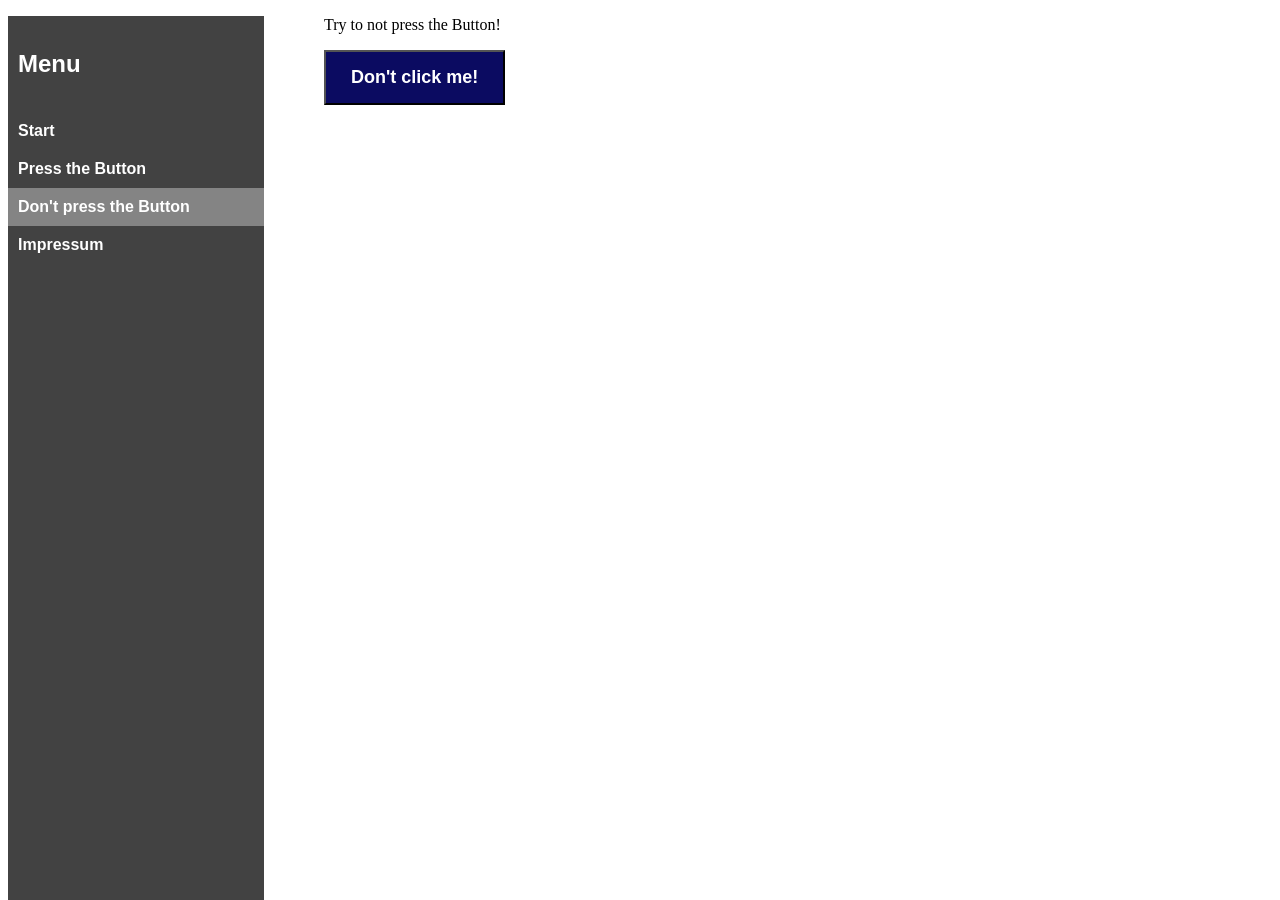
==== dontPress.html @ fcabc4fa "desktop menu weg" ====
<!DOCTYPE html>
<html>
    <head>
    
        <link rel="stylesheet" href="webapp.css">
        <script src="webapp.js"></script>  
        
    </head>
<body>

     
    <div id="mobileMenu" class="mobile">
    
        <a class="active">Don't press the Button</a>
        <div id="myLinks">
            <a href = "index.html">Start</a>
            <a href = "pressButton.html">Press the Button</a>            
            <a href = "impressum.html">Impressum</a>
        </div>         
        <a href="javascript:void(0);" class="icon" onclick="openMenu()">
            <i class="fa fa-bars"></i>
        </a>
      
    </div>
    
    <div id="menu" class="desktop" style="width:20%">
        <p id="menutxt">Menu</p>
        <a href = "index.html">Start</a>
        <a href = "pressButton.html">Press the Button</a>
        <a id="at">Don't press the Button</a>
        <a href = "impressum.html">Impressum</a>
    </div>
    
    <div class="desktop" style="margin-left:25%">
    
        <p>Try to not press the Button!</p>
        
        <button id="buttonGame" type="button" onclick="lose()">Don't click me!</button>
        
        <p id="ausgabe" style="background-color:white;"><p>
     
    </div>
    
    <div class="mobile" style="margin-left:25%">
        <p>Content not available on mobile!</p>
    </div>
    
     
</body>
</html>
---- webapp.css ----
.desktop {display: block;}
.mobile {display: none;}

@media (hover:none), (hover:on-demand) {

.desktop {display: none;}
.mobile {display: block;}

}

/* Style the navigation menu */
#mobileMenu {
  overflow: hidden;
  background-color: #424242;
  position: relative;
}

/* Hide the links inside the navigation menu (except for logo/home) */
#mobileMenu  #myLinks {
  display: none;
}

/* Style navigation menu links */
#mobileMenu  a {
  color: white;
  padding: 14px 16px;
  text-decoration: none;
  font-size: 3vh;
  display: block;
}

#mobileMenu  a.icon {
  background: black;
  display: block;
  position: absolute;
  right: 0;
  top: 0;
}

/* Add a grey background color on mouse-over */
#mobileMenu  a:hover {
  background-color: #084B8A;
}

.active {
  background-color: #848484;
  color: white;
}

#hidden {
   color: #000;
   text-decoration: none;
}

#buttonGame {
    position: absolute;
    display: inline-block;
    padding: 15px 25px;
    text-align: center;
    color: white;
    font-family: Arial, Helvetica, sans-serif; 
    font-weight: bold;
    font-size: large;
    background-color: #0B0B61;
}

#menu #at {
    background-color: #848484;
}

#menutxt {
    padding: 10px;
    background-color: #424242;
    color: white;
    font-family: Arial, Helvetica, sans-serif; 
    font-size: x-large;
    text-decoration: none;
    font-weight: bold; 
}

#menu {
        height: 100%;
        position:fixed;      
        margin: 0px;
        padding: 0px;          
        background-color: #424242;        
    }


#menu a {
    display: block;   
    background-color: #424242;
    padding: 10px;
    color: white;
    font-family: Arial, Helvetica, sans-serif;     
    text-decoration: none;
    font-weight: bold; 
}

#menu a:hover {
    display: block;    
    background-color: #084B8A;
    color: #fff;
}
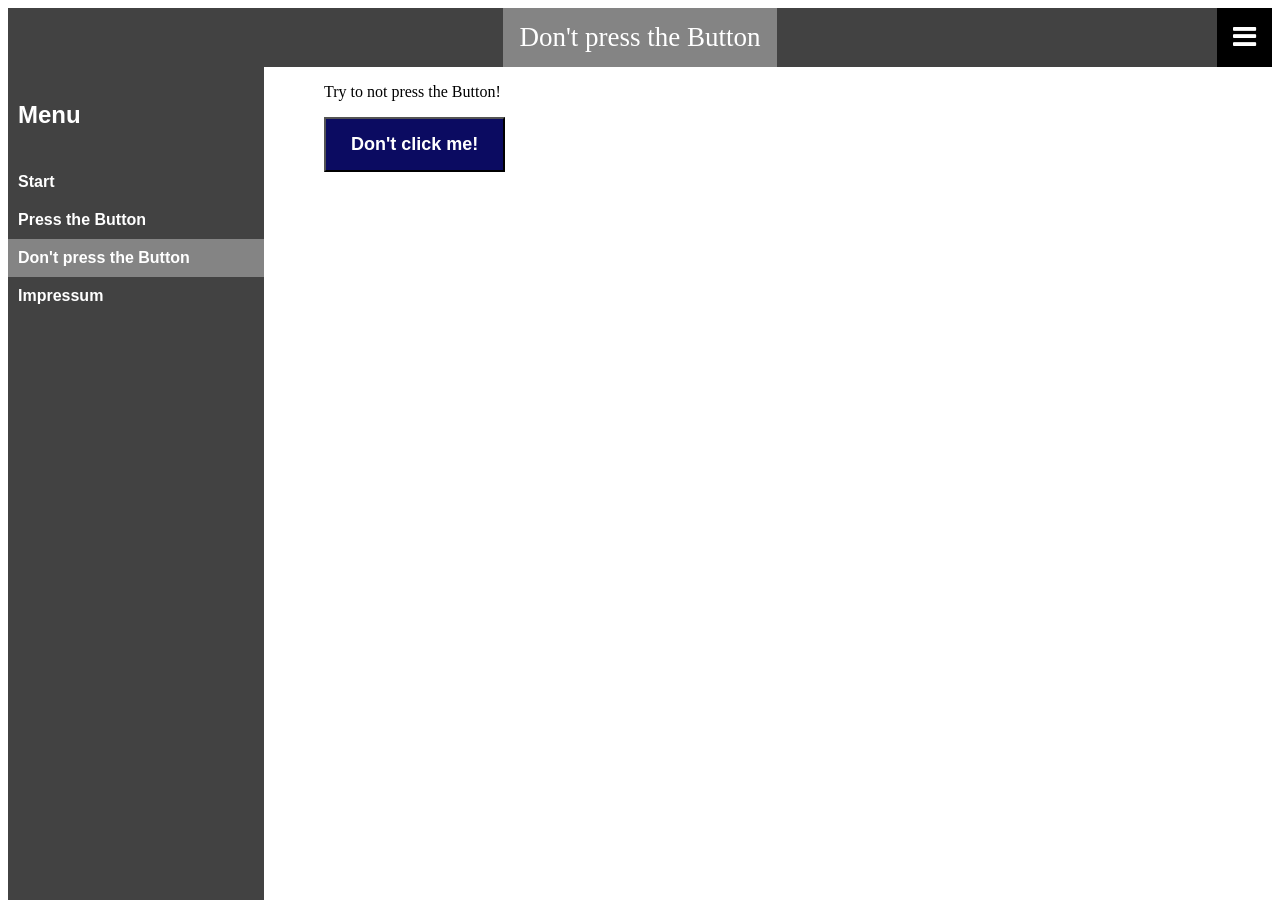
==== commit 5c05e054: "Verbesserungen" ====
--- a/dontPress.html
+++ b/dontPress.html
@@ -3,6 +3,7 @@
     <head>
     
         <link rel="stylesheet" href="webapp.css">
+        <link rel="stylesheet" href="https://cdnjs.cloudflare.com/ajax/libs/font-awesome/4.7.0/css/font-awesome.min.css">
         <script src="webapp.js"></script>  
         
     </head>
--- a/webapp.css
+++ b/webapp.css
@@ -13,6 +13,9 @@
   overflow: hidden;
   background-color: #424242;
   position: relative;
+  display: flex;
+  flex-direction: row;
+  justify-content: space-evenly; 
 }
 
 /* Hide the links inside the navigation menu (except for logo/home) */
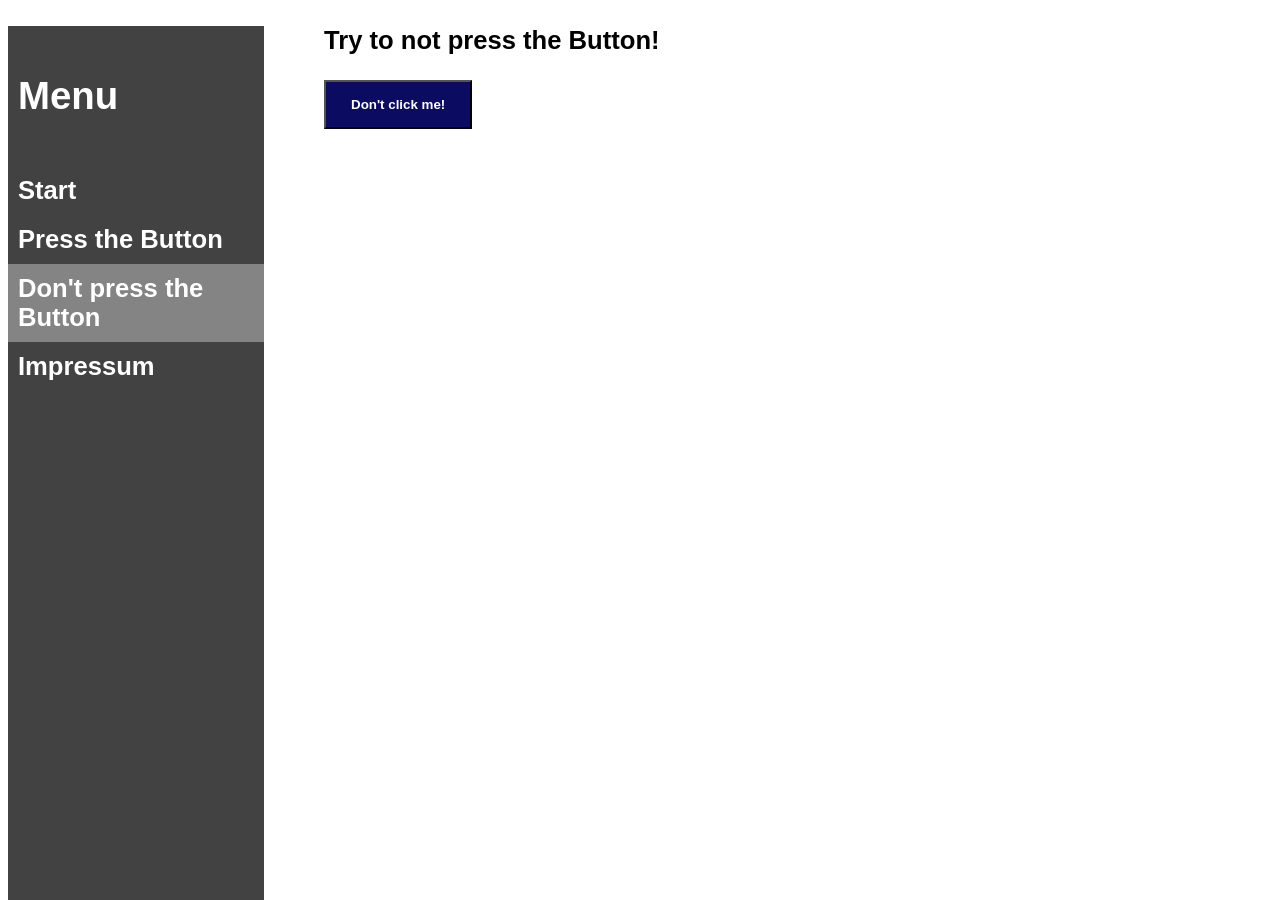
==== commit b645b192: "mehr mobile Opt" ====
--- a/dontPress.html
+++ b/dontPress.html
@@ -42,7 +42,7 @@
      
     </div>
     
-    <div class="mobile" style="margin-left:25%">
+    <div class="mobile">
         <p>Content not available on mobile!</p>
     </div>
     
--- a/webapp.css
+++ b/webapp.css
@@ -1,20 +1,35 @@
-.desktop {display: block;}
-.mobile {display: none;}
+* {
+    font-family: Arial, Helvetica, sans-serif;
+    font-weight: bold;
+    }
+    
+.desktop {
+    display: block;
+    font-size: 2vw;
+    }
+.mobile {
+    display: none;   
+    }
 
 @media (hover:none), (hover:on-demand) {
 
-.desktop {display: none;}
-.mobile {display: block;}
+.desktop {
+    display: none;
+    }
+.mobile {
+    display: flex;
+    font-size: 3vh;
+    }
 
 }
+
 
 /* Style the navigation menu */
 #mobileMenu {
   overflow: hidden;
   background-color: #424242;
   position: relative;
-  display: flex;
-  flex-direction: row;
+  flex-direction: column;
   justify-content: space-evenly; 
 }
 
@@ -28,7 +43,6 @@
   color: white;
   padding: 14px 16px;
   text-decoration: none;
-  font-size: 3vh;
   display: block;
 }
 
@@ -61,9 +75,7 @@
     padding: 15px 25px;
     text-align: center;
     color: white;
-    font-family: Arial, Helvetica, sans-serif; 
-    font-weight: bold;
-    font-size: large;
+    font-family: Arial, Helvetica, sans-serif;     
     background-color: #0B0B61;
 }
 
@@ -76,7 +88,7 @@
     background-color: #424242;
     color: white;
     font-family: Arial, Helvetica, sans-serif; 
-    font-size: x-large;
+    font-size: 3vw;
     text-decoration: none;
     font-weight: bold; 
 }
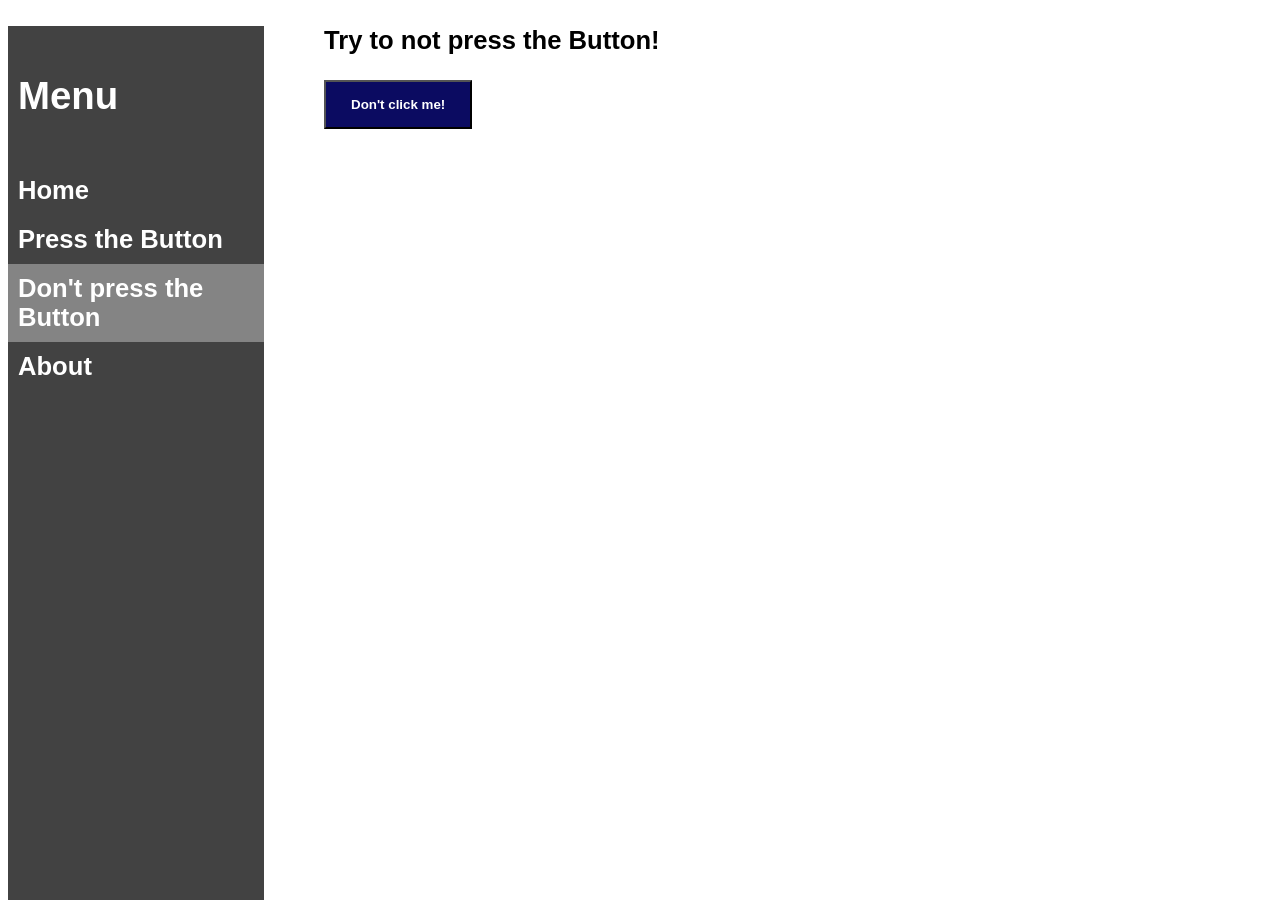
==== commit 8ed34b5e: "Namensänderungen, Bild" ====
--- a/dontPress.html
+++ b/dontPress.html
@@ -14,9 +14,9 @@
     
         <a class="active">Don't press the Button</a>
         <div id="myLinks">
-            <a href = "index.html">Start</a>
+            <a href = "index.html">Home</a>
             <a href = "pressButton.html">Press the Button</a>            
-            <a href = "impressum.html">Impressum</a>
+            <a href = "impressum.html">About</a>
         </div>         
         <a href="javascript:void(0);" class="icon" onclick="openMenu()">
             <i class="fa fa-bars"></i>
@@ -26,10 +26,10 @@
     
     <div id="menu" class="desktop" style="width:20%">
         <p id="menutxt">Menu</p>
-        <a href = "index.html">Start</a>
+        <a href = "index.html">Home</a>
         <a href = "pressButton.html">Press the Button</a>
         <a id="at">Don't press the Button</a>
-        <a href = "impressum.html">Impressum</a>
+        <a href = "impressum.html">About</a>
     </div>
     
     <div class="desktop" style="margin-left:25%">
--- a/webapp.css
+++ b/webapp.css
@@ -23,7 +23,10 @@
 
 }
 
-
+#image {
+    max-width: 100%;
+    height: auto;
+}
 /* Style the navigation menu */
 #mobileMenu {
   overflow: hidden;
@@ -71,7 +74,7 @@
 
 #buttonGame {
     position: absolute;
-    display: inline-block;
+    display: block;
     padding: 15px 25px;
     text-align: center;
     color: white;
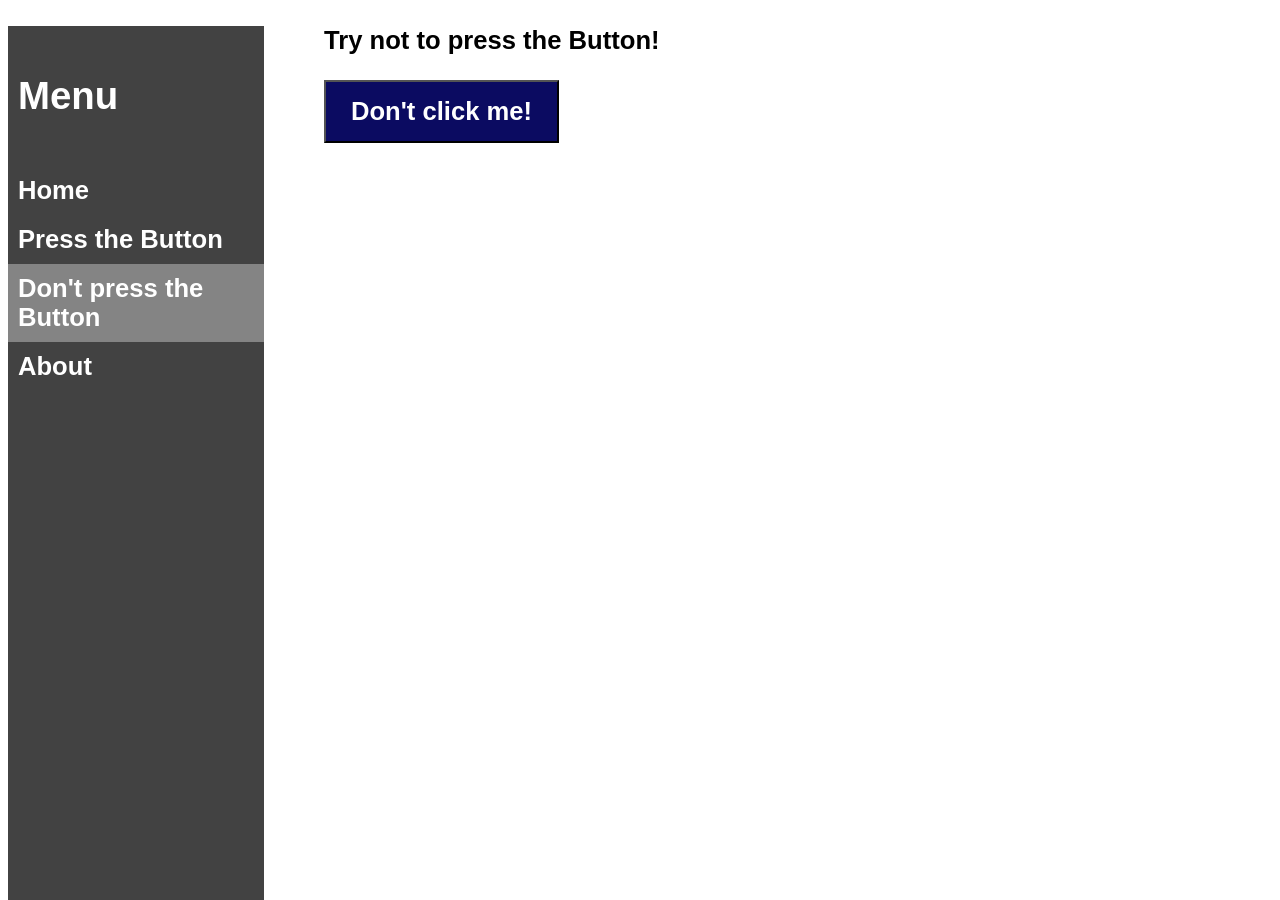
==== commit 93a82849: "minor textfixes" ====
--- a/dontPress.html
+++ b/dontPress.html
@@ -34,7 +34,7 @@
     
     <div class="desktop" style="margin-left:25%">
     
-        <p>Try to not press the Button!</p>
+        <p>Try not to press the Button!</p>
         
         <button id="buttonGame" type="button" onclick="lose()">Don't click me!</button>
         
--- a/webapp.css
+++ b/webapp.css
@@ -78,7 +78,8 @@
     padding: 15px 25px;
     text-align: center;
     color: white;
-    font-family: Arial, Helvetica, sans-serif;     
+    font-family: Arial, Helvetica, sans-serif; 
+    font-size: 2vw;    
     background-color: #0B0B61;
 }
 
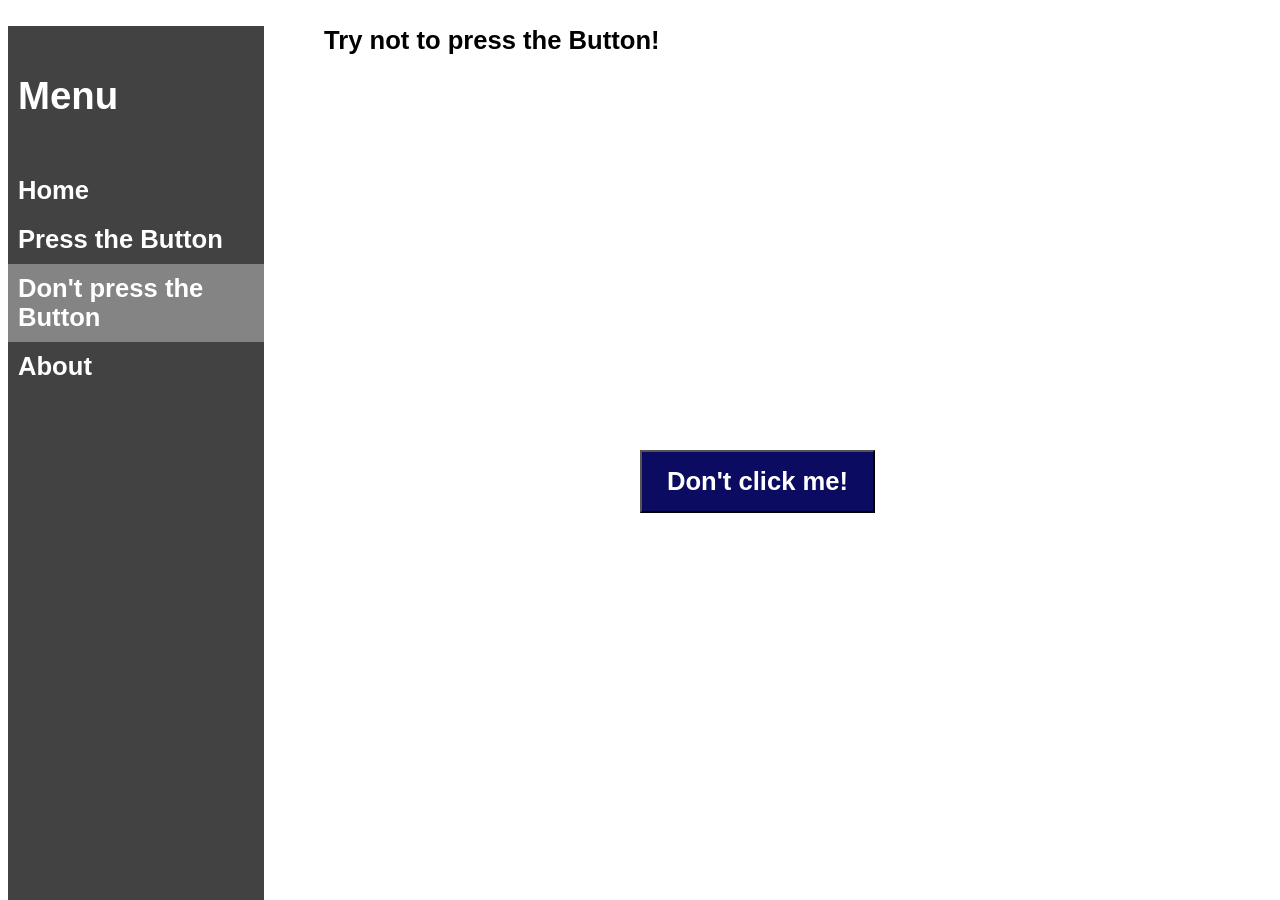
==== commit e5ec91d0: "button spiel mobil" ====
--- a/dontPress.html
+++ b/dontPress.html
@@ -38,7 +38,7 @@
         
         <button id="buttonGame" type="button" onclick="lose()">Don't click me!</button>
         
-        <p id="ausgabe" style="background-color:white;"><p>
+        <p id="ausgabe"><p>
      
     </div>
     
--- a/webapp.css
+++ b/webapp.css
@@ -13,12 +13,15 @@
 
 @media (hover:none), (hover:on-demand) {
 
-.desktop {
-    display: none;
-    }
-.mobile {
-    display: flex;
-    font-size: 3vh;
+    .desktop {
+        display: none;
+        }
+    .mobile {
+        display: block;
+        font-size: 3vh;
+        }
+    #mobileMenu {
+        display: flex;
     }
 
 }
@@ -27,7 +30,7 @@
     max-width: 100%;
     height: auto;
 }
-/* Style the navigation menu */
+
 #mobileMenu {
   overflow: hidden;
   background-color: #424242;
@@ -36,12 +39,10 @@
   justify-content: space-evenly; 
 }
 
-/* Hide the links inside the navigation menu (except for logo/home) */
 #mobileMenu  #myLinks {
   display: none;
 }
 
-/* Style navigation menu links */
 #mobileMenu  a {
   color: white;
   padding: 14px 16px;
@@ -57,7 +58,6 @@
   top: 0;
 }
 
-/* Add a grey background color on mouse-over */
 #mobileMenu  a:hover {
   background-color: #084B8A;
 }
@@ -76,6 +76,8 @@
     position: absolute;
     display: block;
     padding: 15px 25px;
+    left: 50%;
+    top: 50%;
     text-align: center;
     color: white;
     font-family: Arial, Helvetica, sans-serif; 
@@ -105,7 +107,6 @@
         background-color: #424242;        
     }
 
-
 #menu a {
     display: block;   
     background-color: #424242;
